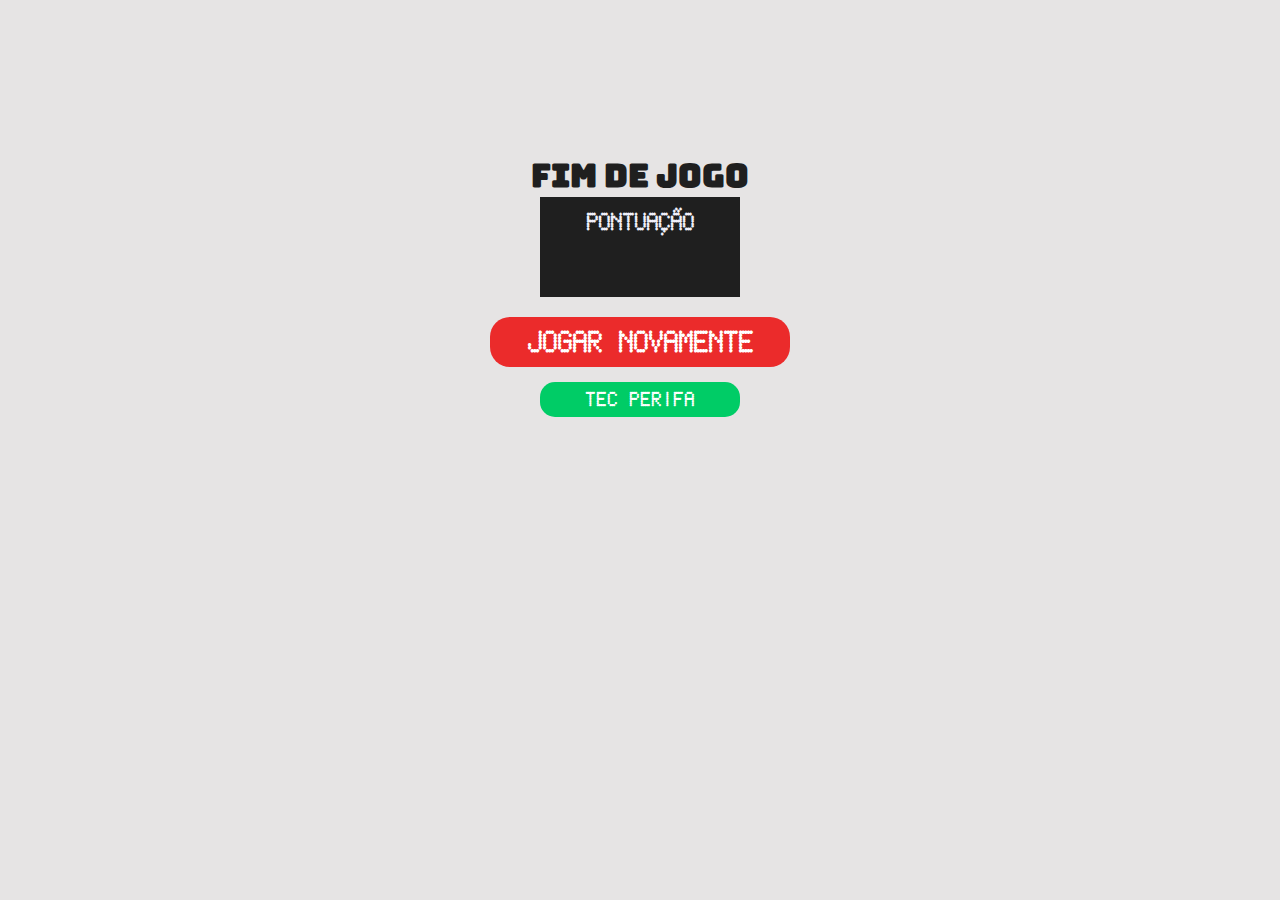
==== gameOver.html @ 5435e865 "style" ====
<!DOCTYPE html>
<html lang="pt-br">
<head>
    <meta charset="UTF-8">
    <meta http-equiv="X-UA-Compatible" content="IE=edge">
    <meta name="viewport" content="width=device-width, initial-scale=1.0, user-scalable=no">    

    <link rel="stylesheet" href="./style/responsive.css">
    <link rel="preconnect" href="https://fonts.gstatic.com">
    <link href="https://fonts.googleapis.com/css2?family=Bungee&display=swap" rel="stylesheet">
    <link rel="stylesheet" href="./style/style.css">
    <script src="./js/script.js" charset="UTF-8" defer></script> <!--propriedade defer diz que o javascript só será carregado no final, quando o resto da página estiver carregada-->
    <script src="./js/gameOver.js" charset="UTF-8" defer></script>


    <title>Game Over</title>
</head>
<body>
    <div class="fundoGameOver">
        <h1 class="titulo">FIM DE JOGO</h1>
        <div class="caixaTexto">
            <div class="caixaPontos">
                <h2 class="pontuacaoTexto">Pontuação</h2>
                <div id="score"> 
                </div>
            </div>
            <div class="botoes">
                <a class="botaoPrincipal" href="./jogo.html">
                   <h3 class="textoBotaoPrincipal" >Jogar Novamente</h3>
                </a>
                <a class="botao" href="https://tec-perifa.web.app/index.html">
                    <h3 class="textoBotao">Tec Perifa</h3>
                </a>
            </div>
        </div>
    </div>
    
</body>
</html>
---- style/responsive.css ----
@media screen and (max-width:800px) {
    
    @keyframes slide{ /*Desliza para direita*/
        from {
            background-position: 0;
        }
        to {
            background-position: 70000%;
        }
    }

body .background {
    height:300px;
    background-image: url(../img/fundo4.png);
    animation: slide 300s infinite linear;
    width: 100%;
    background-size: cover;
}

body .lua {
    height: 80px;
    width: 85px;
}

body .dino {
    width: 80px;
    height: 80px;

}


body .cactos {
    width: 45px;
    height: 45px;
}

}
---- style/style.css ----
@font-face { /*Titulo*/
    font-family: game;
    src: url(../fonte/Super\ Mario\ Bros..ttf);
}

@font-face { /*botão*/
    font-family: botao;
    src: url(../fonte/scoreboard.ttf);
}

@import url('https://fonts.googleapis.com/css2?family=Bungee&display=swap');

*{
    margin: 0;
    padding: 0;
    box-sizing: border-box;
}

body {
    background: rgb(230, 228, 228);
}

/*Página Inicial*/
.fundoJogo {
    background-image: linear-gradient(rgba(214, 214, 214, 0.4), rgba(46, 41, 90, 0.5)100%),url(../img/principal.PNG);
    align-items: center;
    justify-content: center;
    align-content: center;

    width: 100%;
    height: 500px;

    padding-top: 20px;

}

.caixaInicio{
    line-height:100px;
}




/*JOGO*/
#game{
    height: 500px;
    width: 100%;
    display: flex;
}


.dino {
    width: 100px;
    height: 100px;
    /*background-image: url(./img/perso.gif) ;*/
    position: absolute; /*forma que os elementos vão se posicionar no html*/
    /*absolute: o elemento ficará na posição definida independente dos elementos a sua volta */
    bottom: 0; /*o elemento ficará baixo*/
    margin-left: 10px;
    margin-bottom: 10px;
}

.cactos {
    position: absolute;
    width: 60px;
    height: 60px;
    bottom: 0;
    background-image: url(../img/bob.gif);
    background-size: cover;
    margin-bottom: 10px;

}



@keyframes slideright { /*Desliza para direita*/
    from {
        background-position: 70000%;
    }
    to {
        background-position: 0;
    }
}

.background {
    position: absolute;
    align-content: center;
    justify-content: center;
    background-image: url(../img/fundo3.gif);
    background-repeat: repeat-x; /*repetição do background pelo eixo x*/
    animation: slideright 800s infinite linear;
    width: 100%;
    height: 500px;
}

.lua {
    background-image: linear-gradient(rgba(27, 46, 103, .10), rgba(27, 46, 103,.40 )100%), url(../img/lua2.gif);
    background-repeat: no-repeat;
    background-size: cover;


    justify-content: center;
    align-content: center;
    align-items: center;

    margin-top: 30px;
    margin-left: 50%;
    transform: translate(-50%);
    height: 120px;
    width: 129px;
    
}

/*Pontuação*/

.pontuacao{
    height: 40px;
    width: 100px;
    margin: 30px;
    float: right;
}

.tituloPontuacao {
    color: white;
    font-family: botao;
    text-align: center;

}

#pontos {
    color: white;
    font-family: botao;
    text-align: center;

}

#score {
    color: black;
    font-family: botao;
    text-align: center;
    font-size: 40px;
}

/*GAME OVER*/
.titulo {
    text-align: center;
    color: rgb(31, 31, 31);

    margin-top: 60px;

    font-family: 'Bungee', cursive;
    justify-content: center;
    align-content: center;
    align-items: center;
    display: flex;
    font-weight: bold;


}



.fundoGameOver {
    background: rgb(230, 228, 228);
    align-items: center;
    justify-content: center;
    align-content: center;

    width: 100%;
    height: 500px;

    padding-top: 20px;
}

.caixaTexto {
    display: flex;
    flex-direction: column;
    justify-content: center;
    align-content: center;
    align-items: center;

}

.caixaPontos{
    background-color:  rgb(31, 31, 31);
    width: 200px;
    height: 100px;
    margin-bottom: 20px;
}

.pontuacaoTexto{
    color: #f0f0fa;
    font-family: botao;
    text-align: center;
    line-height: 50px;

}

#score{
    color: #f0f0fa;
    text-align: center;
    line-height: 30px;
}

.textoGameOver {
    text-align: justify;
    width: 300px;
    font-size: 16px;
    margin-bottom: 15px;
    
}

.textoGameOver2 {
    text-align: center;
    font-size: 16px;
    margin-bottom: 5px;
    
}



/*BOTOES GAME OVER*/



.botoes {
    display: flex;
    flex-direction: column;
    align-items: center;
    align-content: center;
    justify-content: center;

}
.botao {
    height: 35px;
    width: 200px;
    background: #00cc66;
    margin:10px;

    border: none;
    border-radius: 15px;

    font-size: 15px;
    text-decoration: none;

    align-items: center;
    align-content: center;
    justify-content: center;


}

.botaoPrincipal {
    height: 50px;
    width: 300px;
    background: rgb(235, 43, 43);

    margin-bottom: 5px;
    
    border: none;
    border-radius: 20px;

    font-size: 20px;
    text-decoration: none;

    align-items: center;
    align-content: center;
    justify-content: center;
}



.botao :hover{
    background: black;
    color: blanchedalmond;
    border-radius: 15px;
}

.botaoPrincipal :hover{
    background: black;
    color: blanchedalmond;
    border-radius: 20px;
}

.textoBotao{
    font-size: 20px;
    color: white;
    font-family: botao;

    text-align: center;
    justify-content: center;
    align-items: center;
    align-content: center;
    line-height:35px;


}  

.textoBotao{
    text-decoration: none;
}

.textoBotaoPrincipal{
    font-size: 30px;
    color: white;
    font-family: botao;

    text-align: center;
    justify-content: center;
    align-items: center;
    align-content: center;
    line-height: 50px;

}

.fundoJogo .textoBotaoPrincipal{
    font-size: 40px;
}

.textoBotaoPrincipal{
    text-decoration: none;
}
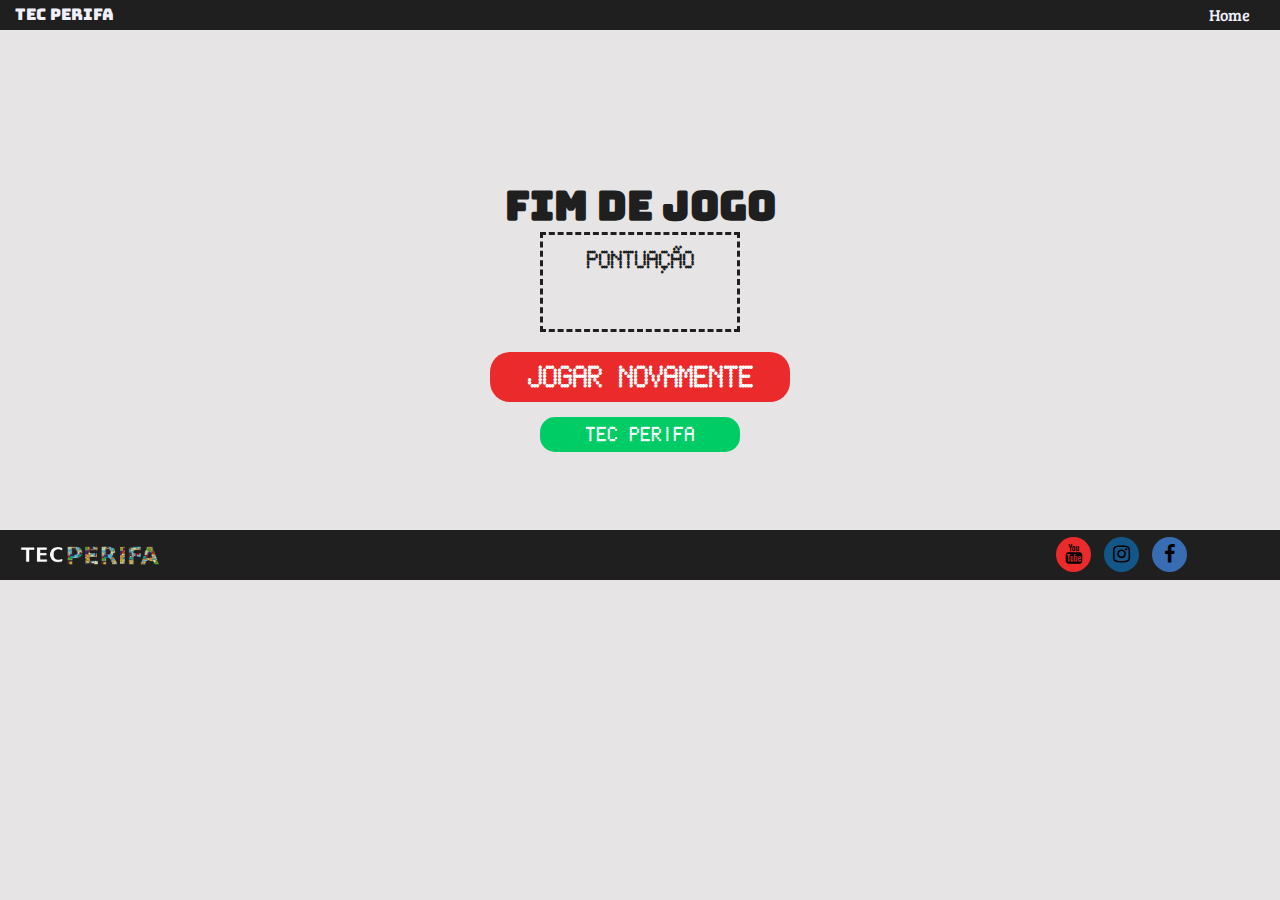
==== commit 8492fdb7: "menu" ====
--- a/gameOver.html
+++ b/gameOver.html
@@ -5,9 +5,13 @@
     <meta http-equiv="X-UA-Compatible" content="IE=edge">
     <meta name="viewport" content="width=device-width, initial-scale=1.0, user-scalable=no">    
 
-    <link rel="stylesheet" href="./style/responsive.css">
+    <link rel="stylesheet" href="https://cdnjs.cloudflare.com/ajax/libs/font-awesome/4.7.0/css/font-awesome.min.css">
+
+    <link href="https://fonts.googleapis.com/css2?family=Bree+Serif&display=swap" rel="stylesheet">
     <link rel="preconnect" href="https://fonts.gstatic.com">
     <link href="https://fonts.googleapis.com/css2?family=Bungee&display=swap" rel="stylesheet">
+
+    <link rel="stylesheet" href="./style/responsive.css">
     <link rel="stylesheet" href="./style/style.css">
     <script src="./js/script.js" charset="UTF-8" defer></script> <!--propriedade defer diz que o javascript só será carregado no final, quando o resto da página estiver carregada-->
     <script src="./js/gameOver.js" charset="UTF-8" defer></script>
@@ -16,6 +20,14 @@
     <title>Game Over</title>
 </head>
 <body>
+    <header class="menu">
+        <a class="logo" href="https://tec-perifa.web.app/index.html">TEC PERIFA</a>
+
+        <div class="home">
+        <a class="a" href="./index.html">Home</a>
+        </div>
+    </header>
+
     <div class="fundoGameOver">
         <h1 class="titulo">FIM DE JOGO</h1>
         <div class="caixaTexto">
@@ -34,6 +46,22 @@
             </div>
         </div>
     </div>
+
+    <footer>
+        <div class="footer">
+            <div class="logoFooter">
+                    <img class="imgLogo" src="./img/logo.png" alt="logo do coletivo tec perifa. A logo é a palavra tec perifa escrita toda em maiuscula, a palavra tec está na cor branca e a palavra perifa é escrita com o fundo de varias casas simulando uma periferia.">
+                </a>
+            </div>
+            <div class="redeSocial">
+                <div class="redesSociais">
+                    <a href="https://www.youtube.com/channel/UC-BqAR_vISrhIsKLu8BwSrQ" class="fa fa-youtube" target="_blank"></a>
+                    <a href="https://www.instagram.com/tec.perifa/" class="fa fa-instagram" target="_blank"></a>
+                    <a href="https://www.facebook.com/tecperifa" class="fa fa-facebook" target="_blank"></a>
+                </div>
+            </div>
+        </div>
+    </footer>
     
 </body>
 </html>--- a/style/responsive.css
+++ b/style/responsive.css
@@ -34,4 +34,15 @@
     height: 45px;
 }
 
+}
+
+@media screen and (min-width:1000px) {
+
+.titulo {
+    font-size: 40px;
+    margin-top: 0;
+}
+
+
+
 }--- a/style/style.css
+++ b/style/style.css
@@ -9,6 +9,8 @@
 }
 
 @import url('https://fonts.googleapis.com/css2?family=Bungee&display=swap');
+@import url('https://fonts.googleapis.com/css2?family=Bree+Serif&display=swap');
+
 
 *{
     margin: 0;
@@ -18,6 +20,8 @@
 
 body {
     background: rgb(230, 228, 228);
+    font-family: 'Bree Serif', serif;
+
 }
 
 /*Página Inicial*/
@@ -182,14 +186,15 @@
 }
 
 .caixaPontos{
-    background-color:  rgb(31, 31, 31);
     width: 200px;
     height: 100px;
     margin-bottom: 20px;
+    border-color: rgb(31, 31, 31);
+    border-style:dashed;
 }
 
 .pontuacaoTexto{
-    color: #f0f0fa;
+    color:rgb(31, 31, 31);
     font-family: botao;
     text-align: center;
     line-height: 50px;
@@ -197,7 +202,7 @@
 }
 
 #score{
-    color: #f0f0fa;
+    color: rgb(31, 31, 31);
     text-align: center;
     line-height: 30px;
 }
@@ -319,4 +324,113 @@
 
 .textoBotaoPrincipal{
     text-decoration: none;
+}
+
+/*Menu*/
+.menu {
+    background-color:rgb(31, 31, 31);
+    height: 30px;
+    weight: 100%;
+}
+
+
+
+
+.logo {
+    color: #f0f0fa;
+    font-family: 'Bungee', cursive;
+    line-height: 30px;
+    margin-left: 15px;
+}
+
+a {
+    text-decoration: none;
+    color: inherit; 
+}
+
+.home {
+    text-align: right;
+    float: right;
+    display: flex;
+    align-items: center;
+    align-content: center;
+    color: #f0f0fa;
+    margin-right: 30px;
+    line-height: 30px;
+}
+
+.home :hover{
+    color: #00cc66;
+}
+
+/*footer*/
+
+.footer {
+    background-color:  rgb(31, 31, 31);
+    display: flex;
+    height: 50px;
+    bottom: 0;
+}
+
+.logoFooter{
+    line-height: 50px;
+
+}
+
+
+.fa-youtube {
+    background-color:  rgb(235, 43, 43);
+    height: 35px;
+    width: 35px;
+
+    font-size: 20px;
+    text-align: center;
+    line-height: 35px;
+
+    border-radius: 20px;
+}
+
+.fa-facebook{
+    background-color: #386db4;
+    height: 35px;
+    width: 35px;
+
+    font-size: 20px;
+    text-align: center;
+    line-height: 35px;
+
+    border-radius: 20px;
+}
+
+.fa-instagram {
+    background-color: #135789;
+    height: 35px;
+    width: 35px;
+
+    font-size: 20px;
+    text-align: center;
+    line-height: 35px;
+
+    margin-left: 10px;
+    margin-right: 10px;
+
+    border-radius: 20px;
+}
+
+.imgLogo{
+    margin-left: 20px;
+    height: 35px;
+    margin-top: 5px;
+}
+
+.redesSociais{
+    line-height: 50px;
+    text-align: right;
+    float: right;
+    align-items: flex-end;
+}
+
+.redeSocial {
+    float: right;
+    margin-left: 70%;
 }